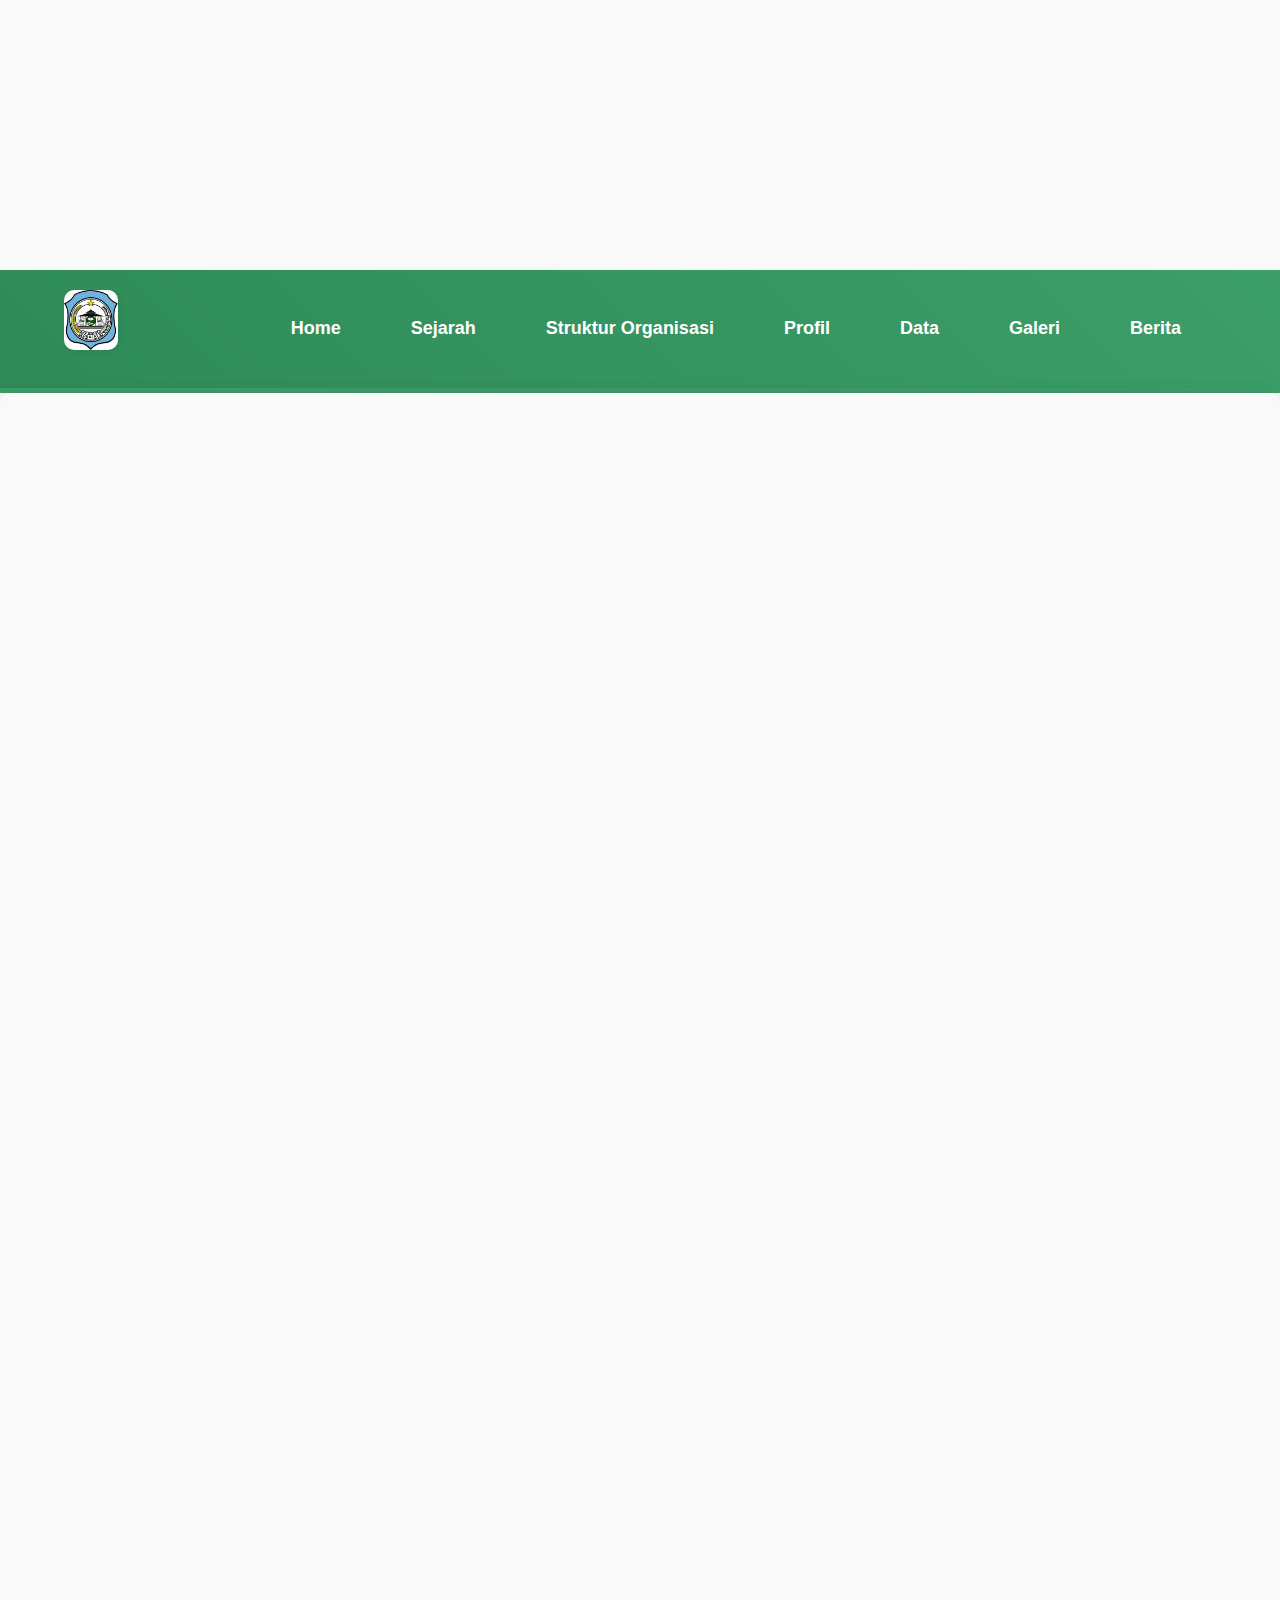
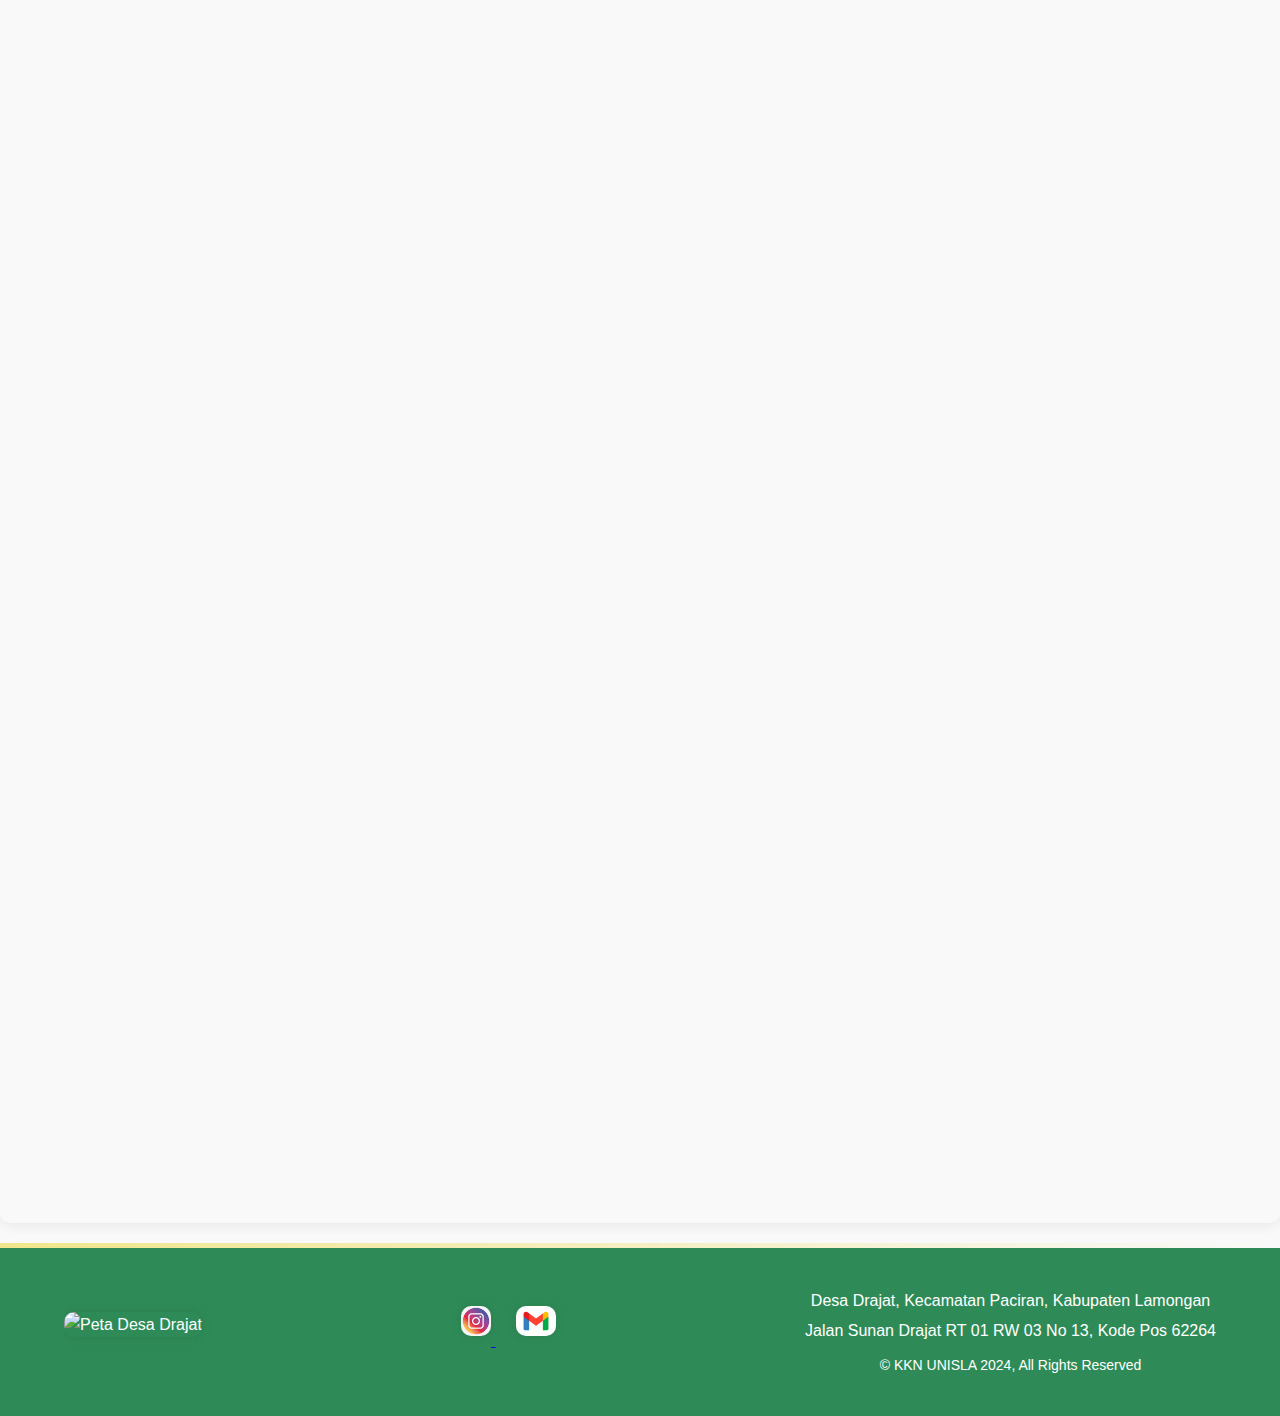
==== berita.html @ 473a886b "upload pertama" ====
<!DOCTYPE html>
<html lang="id">
  <head>
    <meta charset="UTF-8" />
    <meta name="viewport" content="width=device-width, initial-scale=1.0" />
    <title>Desa Drajat</title>
    <link rel="stylesheet" type="text/css" href="css/style.css" />
  </head>
  <body>
    <!-- Banner -->
    <section class="banner"></section>

    <!-- Header -->
    <header>
      <div class="container">
        <div class="logo">
          <img src="foto/logo.jpg" alt="Logo Desa Drajat" />
        </div>
        <nav>
          <ul class="nav-links">
            <li><a href="index.html">Home</a></li>
            <li><a href="sejarah.html">Sejarah</a></li>
            <li><a href="struktur.html">Struktur Organisasi</a></li>
            <li><a href="profil.html">Profil</a></li>
            <li><a href="data.html">Data</a></li>
            <li><a href="galeri.html">Galeri</a></li>
            <li><a href="berita.html">Berita</a></li>
          </ul>
          <div class="menu-toggle">
            <span></span>
            <span></span>
            <span></span>
          </div>
        </nav>
      </div>
    </header>

    <!-- JavaScript untuk tombol hamburger -->
    <script>
      document
        .querySelector(".menu-toggle")
        .addEventListener("click", function () {
          this.classList.toggle("active");
          document.querySelector("nav").classList.toggle("active");
        });
    </script>

    <!-- Berita -->
    <section class="berita">
      <div class="container">
        <h2>Berita Desa Drajat</h2>

        <!-- Artikel Berita -->
        <article class="news-item">
          <h3>
            Kisah Sunan Drajat, Selamat Dihantam Ombak Hingga Merubah Desa Mati
            Menjadi Ramai
          </h3>
          <p>Tanggal Publikasi: 2 Juli 2021</p>
          <img
            src="foto/b1 (1).png"
            alt="Gambar Berita Pertama"
            width="300px"
          />
          <p>
            Pada saat Sunan Bonang baru menginjak usia lima tahun, lahirlah adik
            laki-lakinya pada tahun 1470 masehi, bayi tersebut diberinama Raden
            Qasim.
          </p>
          <a
            href="https://www.akurat.co/khazanah-islam/1302301356/Kisah-Sunan-Drajat-Selamat-Dihantam-Ombak-Hingga-Merubah-Desa-Mati-Menjadi-Ramai"
            >Baca selengkapnya</a
          >
        </article>

        <article class="news-item">
          <h3>
            Kisah Pertemuan Sunan Sendangduwur dengan Sunan Drajat Paciran
            Lamongan
          </h3>
          <p>Tanggal Publikasi: 3 Desember 2022</p>
          <img
            src="foto/b1 (2).png"
            alt="Gambar Berita Pertama"
            width="300px"
          />
          <p>
            Selain Makam Sunan Drajat, di Paciran Lamongan juga terdapat
            destinasi wisata religi yaitu Makam Sunan Sendang. Sunan Sendang
            adalah seorang wali yang menyebarkan Islam di Desa Sendangduwur,
            Kecamatan Paciran, Lamongan.
          </p>
          <a
            href="https://beritajatim.com/kisah-pertemuan-sunan-sendangduwur-dengan-sunan-drajat-paciran-lamongan"
            >Baca selengkapnya</a
          >
        </article>

        <article class="news-item">
          <h3>Pembukaan KKN Mahasiswa Unisla di Desa Drajat</h3>
          <p>Tanggal Publikasi: 12 Agustus 2024</p>
          <img
            src="foto/pmb kkn.JPG"
            alt="Gambar Berita Pertama"
            width="300px"
          />
          <p>
            Pembukaan Kuliah Kerja Nyata (KKN) Mahasiswa Universitas Islam
            Lamongan (UNISLA) kelompok 22 dilaksanakan di Kantor Desa Drajat,
            Senin, 5 Agustus 2024., Kegiatan ini dilaksanakan pagi hari.
            Bertempat di Balai Desa Drajat
          </p>
          <a
            href="https://www.kompasiana.com/akhmadrifqi2927/66b985f0ed641549ff1d5054/pembukaan-kkn-mahasiswa-unisla-di-desa-drajat-bumi-wali?utm_source=Whatsapp&utm_medium=Refferal&utm_campaign=Sharing_Mobile"
            >Baca selengkapnya</a
          >
        </article>

        <hr />

        <article class="news-item">
          <h3>
            MALAM TASYAKURAN DIRGAHAYU REPUBLIK INDONESIA KE 79 DESA DRAJAT
          </h3>
          <p>Tanggal Publikasi: 16 Agustus 2024</p>
          <img src="foto/tsy.jpg" alt="Gambar Berita Kedua" width="300px" />
          <p>
            Mahasiswa Kuliah Kerja Nyata (KKN) Universitas Islam Lamongan
            kelompok 22, turut serta dalam tasyakuran peringatan malam 17
            agustus yang diadakan oleh pemerintah desa Drajat, yang bertempat di
            Alun-Alun Desa Drajat, Jum'at 16 Agustus 2024.
          </p>
          <a
            href="https://www.kompasiana.com/akhmadrifqi2927/66bf7da2c925c415fe04c332/malam-tasyakuran-dirgahayu-republik-indonesia-ke-79-desa-drajat-bersama-karang-taruna-mahasiswa-kkn-22-unisla?utm_source=Whatsapp&utm_medium=Refferal&utm_campaign=Sharing_Mobile"
            >Baca selengkapnya</a
          >
        </article>

        <!-- Tambahkan lebih banyak artikel berita sesuai kebutuhan -->
      </div>
    </section>

    <!-- Footer -->
    <footer>
      <div class="container">
        <div class="footer-content">
          <!-- Footer Logo and Map -->
          <div class="footer-logo">
            <img src="foto/Peta.png" alt="Peta Desa Drajat" width="200px" />
          </div>
          <!-- Footer Links -->
          <div class="footer-links">
            <a
              href="https://www.instagram.com/desadrajat?igsh=cGlseHNjZDlpbzVk"
              target="_blank"
            >
              <img src="foto/ig.jpeg" alt="Instagram" width="30px" />
            </a>
            <a href="mailto:desadrajat01@gmail.com">
              <img src="foto/gmail.jpg" alt="Email" width="40px" />
            </a>
          </div>
          <!-- Footer Text -->
          <div class="footer-text">
            <p>Desa Drajat, Kecamatan Paciran, Kabupaten Lamongan</p>
            <p>Jalan Sunan Drajat RT 01 RW 03 No 13, Kode Pos 62264</p>
            <small>&copy; KKN UNISLA 2024, All Rights Reserved</small>
          </div>
        </div>
      </div>
    </footer>
  </body>
</html>
---- css/style.css ----
/* Reset CSS */
* {
  margin: 0;
  padding: 0;
  box-sizing: border-box;
  font-family: "Segoe UI", Tahoma, Geneva, Verdana, sans-serif;
}

/* Body */
body {
  background-color: #f9f9f9;
  color: #333;
  line-height: 1.6;
  font-size: 16px;
  scroll-behavior: smooth; /* Smooth scrolling */
}

/* Container */
.container {
  width: 90%;
  max-width: 1200px;
  margin: auto;
  overflow: hidden;
}

/* Header */
header {
  background: linear-gradient(
    45deg,
    #2e8b57,
    #3c9e69
  ); /* Gradient background */
  color: #fff;
  padding: 20px 0;
  border-bottom: 5px solid #3c9e69;
}

header .container {
  display: flex;
  align-items: center;
  justify-content: space-between;
}

header .logo img {
  height: 60px; /* Atur sesuai ukuran logo */
  width: auto;
}

header nav ul {
  list-style: none;
  display: flex;
  justify-content: center;
  flex-wrap: wrap;
  padding: 0;
}

header nav ul li {
  margin: 10px 15px;
  position: relative;
}

header nav ul li a {
  color: #fff;
  text-decoration: none;
  font-size: 18px;
  font-weight: bold;
  padding: 10px 20px;
  display: block;
  transition: color 0.3s ease; /* Smooth color transition */
}

header nav ul li a:hover {
  color: #f0e68c;
}

/* Dropdown Menu */
header nav ul .dropdown-content {
  display: none;
  position: absolute;
  background-color: #f9f9f9;
  min-width: 160px;
  box-shadow: 0px 8px 16px 0px rgba(0, 0, 0, 0.2);
  z-index: 1;
}

header nav ul .dropdown-content li {
  display: block;
}

header nav ul .dropdown-content li a {
  color: #333; /* Text color in dropdown */
  padding: 12px 16px;
  text-decoration: none;
  display: block;
}

header nav ul .dropdown-content li a:hover {
  background-color: #ddd;
}

header nav ul .dropdown:hover .dropdown-content {
  display: block;
}

/* General Header Styles */
header {
  background: linear-gradient(45deg, #2e8b57, #3c9e69);
  color: #fff;
  padding: 20px 0;
  border-bottom: 5px solid #3c9e69;
}

header .container {
  display: flex;
  align-items: center;
  justify-content: space-between;
}

header .logo img {
  height: 60px;
  width: auto;
}

header nav {
  position: relative;
}

header .nav-links {
  list-style: none;
  display: flex;
  justify-content: center;
  flex-wrap: wrap;
  padding: 0;
  margin: 0;
}

header .nav-links li {
  margin: 10px 15px;
}

header .nav-links li a {
  color: #fff;
  text-decoration: none;
  font-size: 18px;
  font-weight: bold;
  transition: color 0.3s ease;
}

header .nav-links li a:hover {
  color: #f0e68c;
}

/* Menu Toggle for Mobile */
header .menu-toggle {
  display: none;
  flex-direction: column;
  cursor: pointer;
}

header .menu-toggle span {
  background: #fff;
  width: 25px;
  height: 3px;
  margin: 4px 0;
  transition: all 0.3s ease;
}

/* Mobile Styles */
@media (max-width: 768px) {
  header .nav-links {
    display: none;
    flex-direction: column;
    width: 100%;
    background-color: #2e8b57;
    position: absolute;
    top: 100%;
    left: 0;
    padding: 10px 0;
  }

  header .nav-links li {
    text-align: center;
    margin: 10px 0;
  }

  header .menu-toggle {
    display: flex;
  }

  /* Menu Toggle Active State */
  header .menu-toggle.active span:nth-child(1) {
    transform: translateY(7px) rotate(45deg);
  }

  header .menu-toggle.active span:nth-child(2) {
    opacity: 0;
  }

  header .menu-toggle.active span:nth-child(3) {
    transform: translateY(-7px) rotate(-45deg);
  }

  header nav.active .nav-links {
    display: flex;
  }
}

/* Banner */
.banner {
  background: url("banner.jpg") no-repeat center center/cover;
  height: 250px;
  color: #fff;
  text-align: center;
  padding-top: 100px;
  opacity: 0; /* Start with hidden banner */
  animation: fadeIn 2s forwards; /* Fade-in animation */
  border-radius: 10px;
}

@keyframes fadeIn {
  to {
    opacity: 1;
  }
}

.banner h1 {
  margin: 0;
  font-size: 36px;
}

/* Sections */
section {
  padding: 20px 0;
  background: #fff;
  margin-bottom: 20px;
  border-radius: 10px;
  box-shadow: 0 0 15px rgba(0, 0, 0, 0.1); /* Slightly stronger shadow */
  transition: transform 0.3s ease, box-shadow 0.3s ease;
}

section:hover {
  transform: translateY(-5px); /* Lift effect on hover */
  box-shadow: 0 0 25px rgba(0, 0, 0, 0.15); /* Stronger shadow on hover */
}

.sejarah,
.visimisi,
.struktur,
.profil,
.data,
.galeri {
  padding: 20px;
}

h3,
h4,
h5 {
  color: #2e8b57;
  margin-bottom: 20px;
  text-align: center;
  font-weight: bold;
  text-transform: uppercase; /* Added uppercase for headings */
}

/* Images */
img {
  max-width: 100%;
  height: auto;
  border-radius: 10px;
  box-shadow: 0 0 10px rgba(0, 0, 0, 0.1);
  margin-bottom: 10px;
  transition: transform 0.3s ease, box-shadow 0.3s ease;
}

img:hover {
  transform: scale(1.05); /* Slight zoom on hover */
  box-shadow: 0 0 20px rgba(0, 0, 0, 0.15);
}

/* Galeri */
.gallery-grid {
  display: flex;
  flex-wrap: wrap;
  gap: 20px;
  justify-content: center;
}

figure {
  margin: 0;
  text-align: center;
}

figcaption {
  margin-top: 10px;
  font-size: 14px;
  color: #555;
}

/* Footer */
footer {
  background: #2e8b57;
  color: #fff;
  text-align: center;
  padding: 20px 0;
  margin-top: 20px;
  position: relative;
}

footer::before {
  content: "";
  position: absolute;
  top: 0;
  left: 0;
  width: 100%;
  height: 5px;
  background: linear-gradient(to right, #f0e68c, #f9f9f9); /* Decorative line */
}

footer small {
  display: block;
  margin-top: 10px;
  font-size: 14px;
}

/* Media Queries */
@media (max-width: 768px) {
  header ul {
    flex-direction: column;
    text-align: center;
  }

  header ul li {
    margin: 10px 0;
  }

  .container {
    width: 100%;
    padding: 0 10px;
  }

  .banner {
    height: 150px;
    padding-top: 40px;
    background-size: cover;
  }

  .banner h1 {
    font-size: 24px;
  }

  section {
    margin-bottom: 15px;
    padding: 15px 10px;
  }

  h3,
  h4,
  h5 {
    font-size: 18px;
  }

  img {
    margin-bottom: 8px;
  }
}

/* Berita Section */
.berita {
  padding: 50px 0;
  background-color: #f9f9f9;
}

.berita .container {
  max-width: 1200px;
  margin: 0 auto;
  padding: 0 15px;
  opacity: 0; /* Start with hidden container */
  animation: slideUp 1s 0.5s forwards; /* Slide-up animation */
}

@keyframes slideUp {
  from {
    transform: translateY(20px);
  }
  to {
    transform: translateY(0);
    opacity: 1;
  }
}

.berita h2 {
  text-align: center;
  font-size: 36px;
  margin-bottom: 30px;
  color: #2e8b57;
  font-weight: bold;
}

.news-item {
  margin-bottom: 40px;
  background-color: #fff;
  padding: 20px;
  border-radius: 10px;
  box-shadow: 0 0 10px rgba(0, 0, 0, 0.1);
  opacity: 0; /* Start with hidden news items */
  animation: slideUp 1s forwards; /* Slide-up animation */
  transition: transform 0.3s ease, box-shadow 0.3s ease;
}

.news-item:hover {
  transform: translateY(-5px);
  box-shadow: 0 0 20px rgba(0, 0, 0, 0.1);
}

.news-item h3 {
  font-size: 28px;
  margin-bottom: 10px;
  color: #2e8b57;
}

.news-item p {
  font-size: 16px;
  color: #555;
  line-height: 1.6;
}

.news-item img {
  display: block;
  margin: 15px 0;
  width: 100%;
  height: auto;
  border-radius: 10px;
  object-fit: cover;
}

.news-item a {
  display: inline-block;
  margin-top: 10px;
  font-size: 16px;
  color: #007bff;
  text-decoration: none;
  font-weight: bold;
  transition: color 0.3s ease, transform 0.3s ease;
}

.news-item a:hover {
  color: #0056b3;
  transform: scale(1.1); /* Slightly enlarge link on hover */
  text-decoration: underline;
}

hr {
  border: 0;
  height: 1px;
  background: #ccc;
  margin: 40px 0;
}

/* Responsive News Section */
@media (max-width: 768px) {
  .news-item h3 {
    font-size: 22px;
  }

  .news-item p {
    font-size: 14px;
  }

  .news-item img {
    margin-bottom: 10px;
  }

  .news-item a {
    font-size: 14px;
  }

  .berita h2 {
    font-size: 28px;
  }
}

@media (min-width: 769px) {
  .berita .container {
    display: flex;
    flex-wrap: wrap;
    gap: 20px;
  }

  .news-item {
    flex: 1 1 calc(50% - 40px);
    max-width: calc(50% - 40px);
  }
}

/* Footer */
.footer-content {
  display: flex;
  justify-content: space-between;
  align-items: center;
  flex-wrap: wrap;
  padding: 20px 0;
}

.footer-logo img {
  margin-right: 10px;
}

.footer-links a {
  margin: 0 10px;
}

.footer-text {
  text-align: center;
}

.footer-text p {
  margin: 5px 0;
}
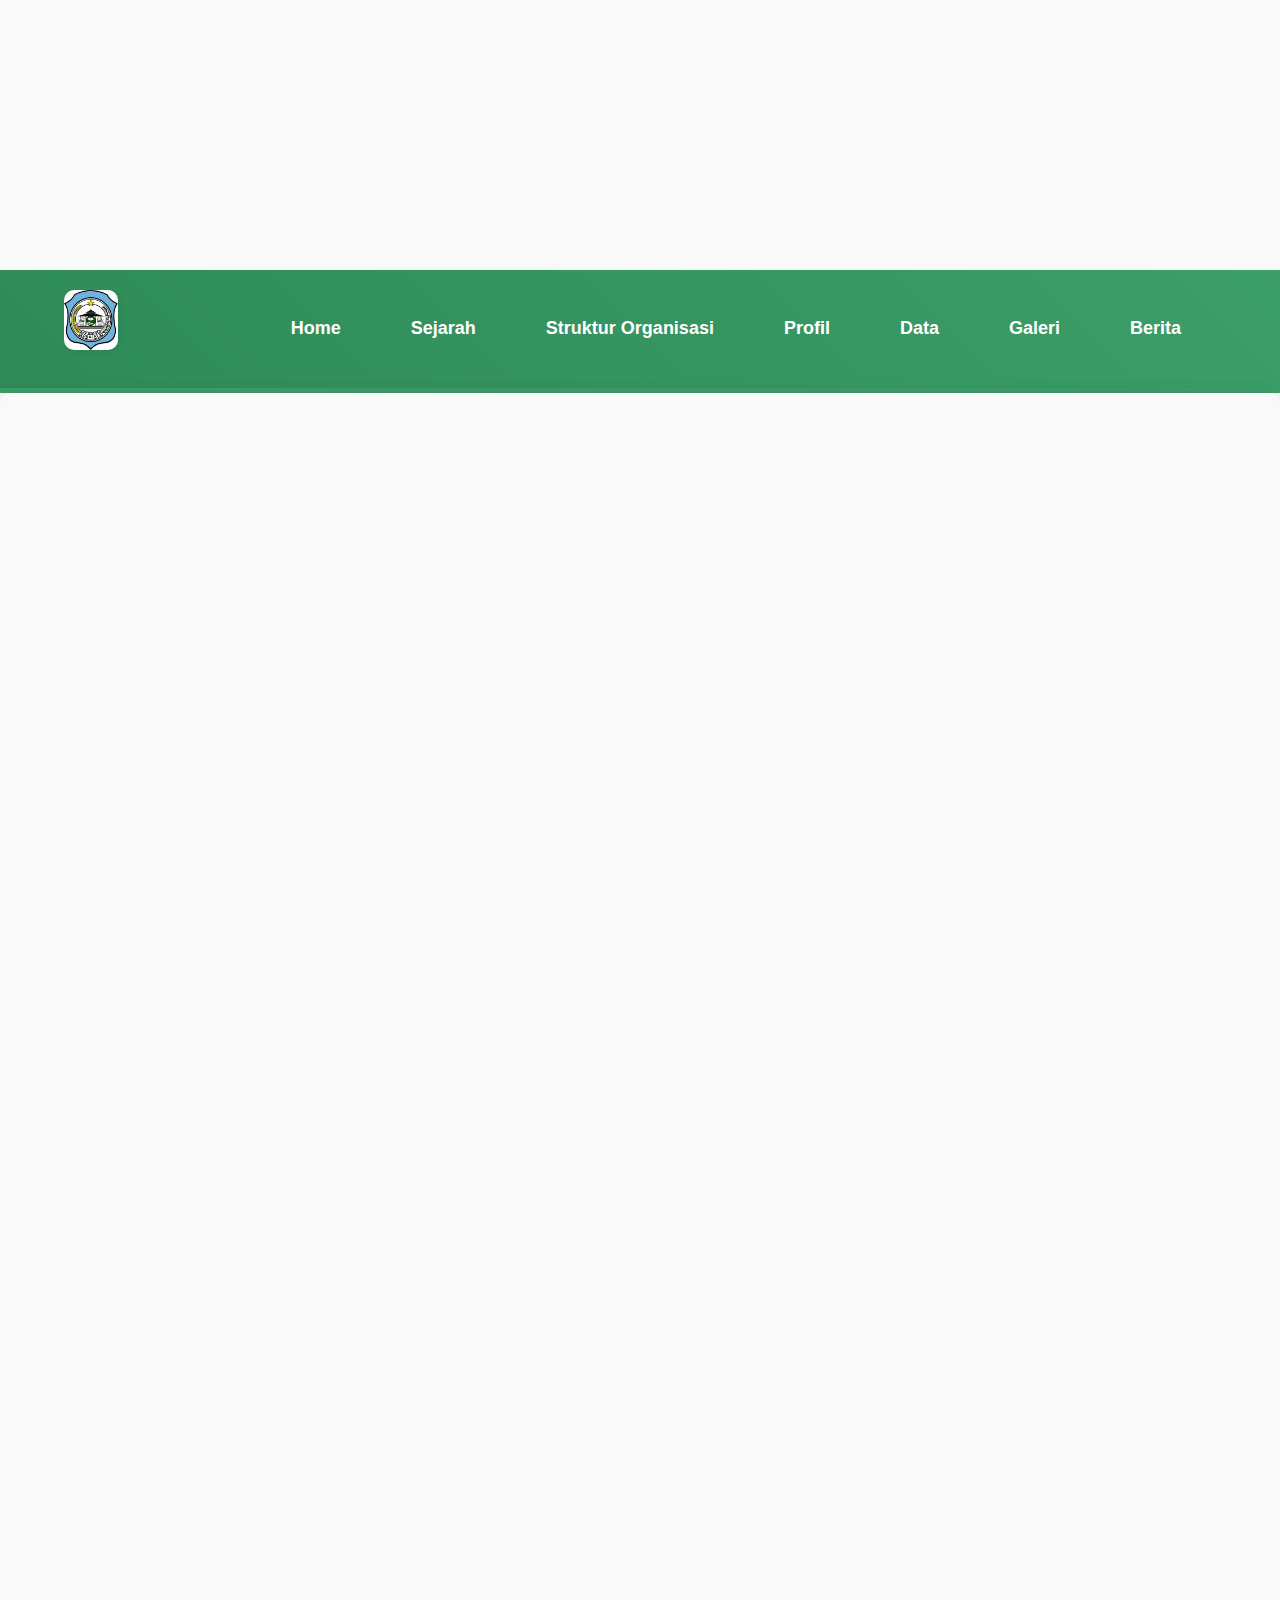
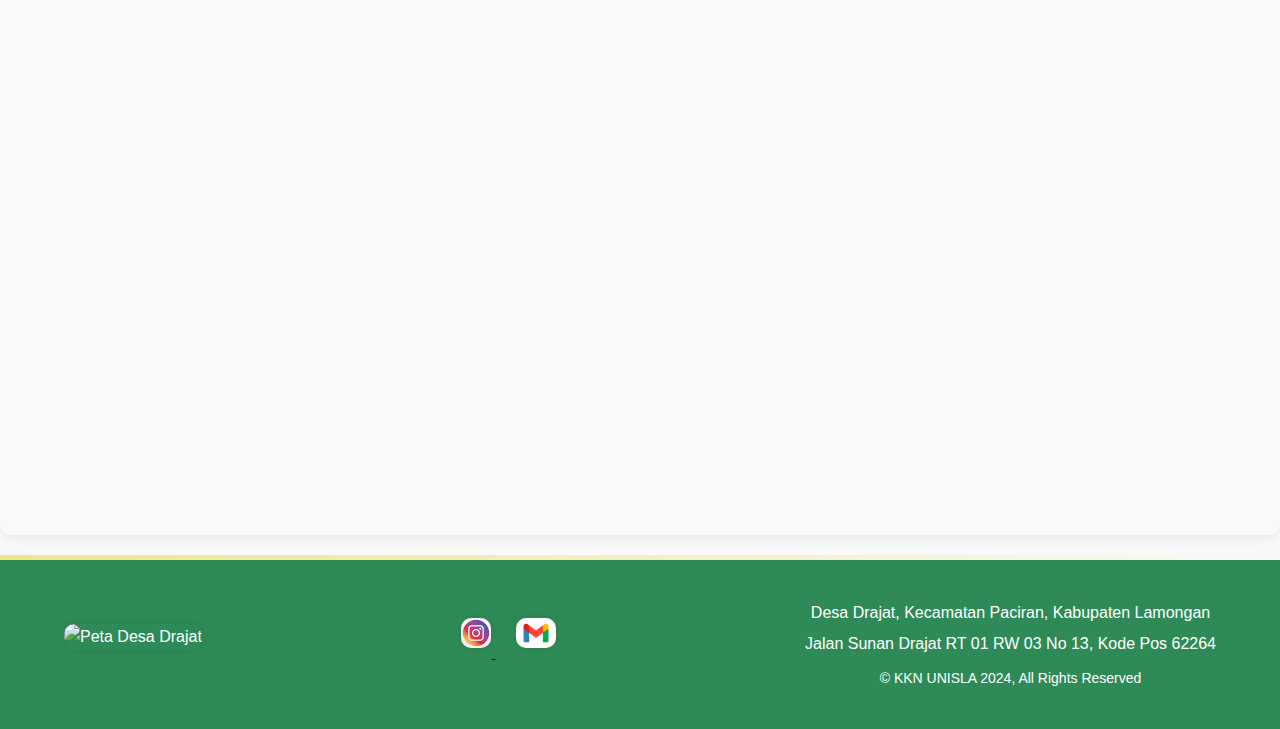
==== commit 6aa6510a: "fix menu" ====
--- a/berita.html
+++ b/berita.html
@@ -35,21 +35,13 @@
       </div>
     </header>
 
-    <!-- JavaScript untuk tombol hamburger -->
-    <script>
-      document
-        .querySelector(".menu-toggle")
-        .addEventListener("click", function () {
-          this.classList.toggle("active");
-          document.querySelector("nav").classList.toggle("active");
-        });
-    </script>
 
     <!-- Berita -->
     <section class="berita">
+      <div class="container" >
+        <h2>Berita Desa Drajat</h2>
+      </div>
       <div class="container">
-        <h2>Berita Desa Drajat</h2>
-
         <!-- Artikel Berita -->
         <article class="news-item">
           <h3>
@@ -170,4 +162,5 @@
       </div>
     </footer>
   </body>
+  <script src="css/script.js"></script>
 </html>
--- a/css/style.css
+++ b/css/style.css
@@ -201,7 +201,7 @@
   }
 
   header nav.active .nav-links {
-    display: flex;
+    display: contents;
   }
 }
 
@@ -252,6 +252,7 @@
   padding: 20px;
 }
 
+h2,
 h3,
 h4,
 h5 {
@@ -516,3 +517,4 @@
 .footer-text p {
   margin: 5px 0;
 }
+
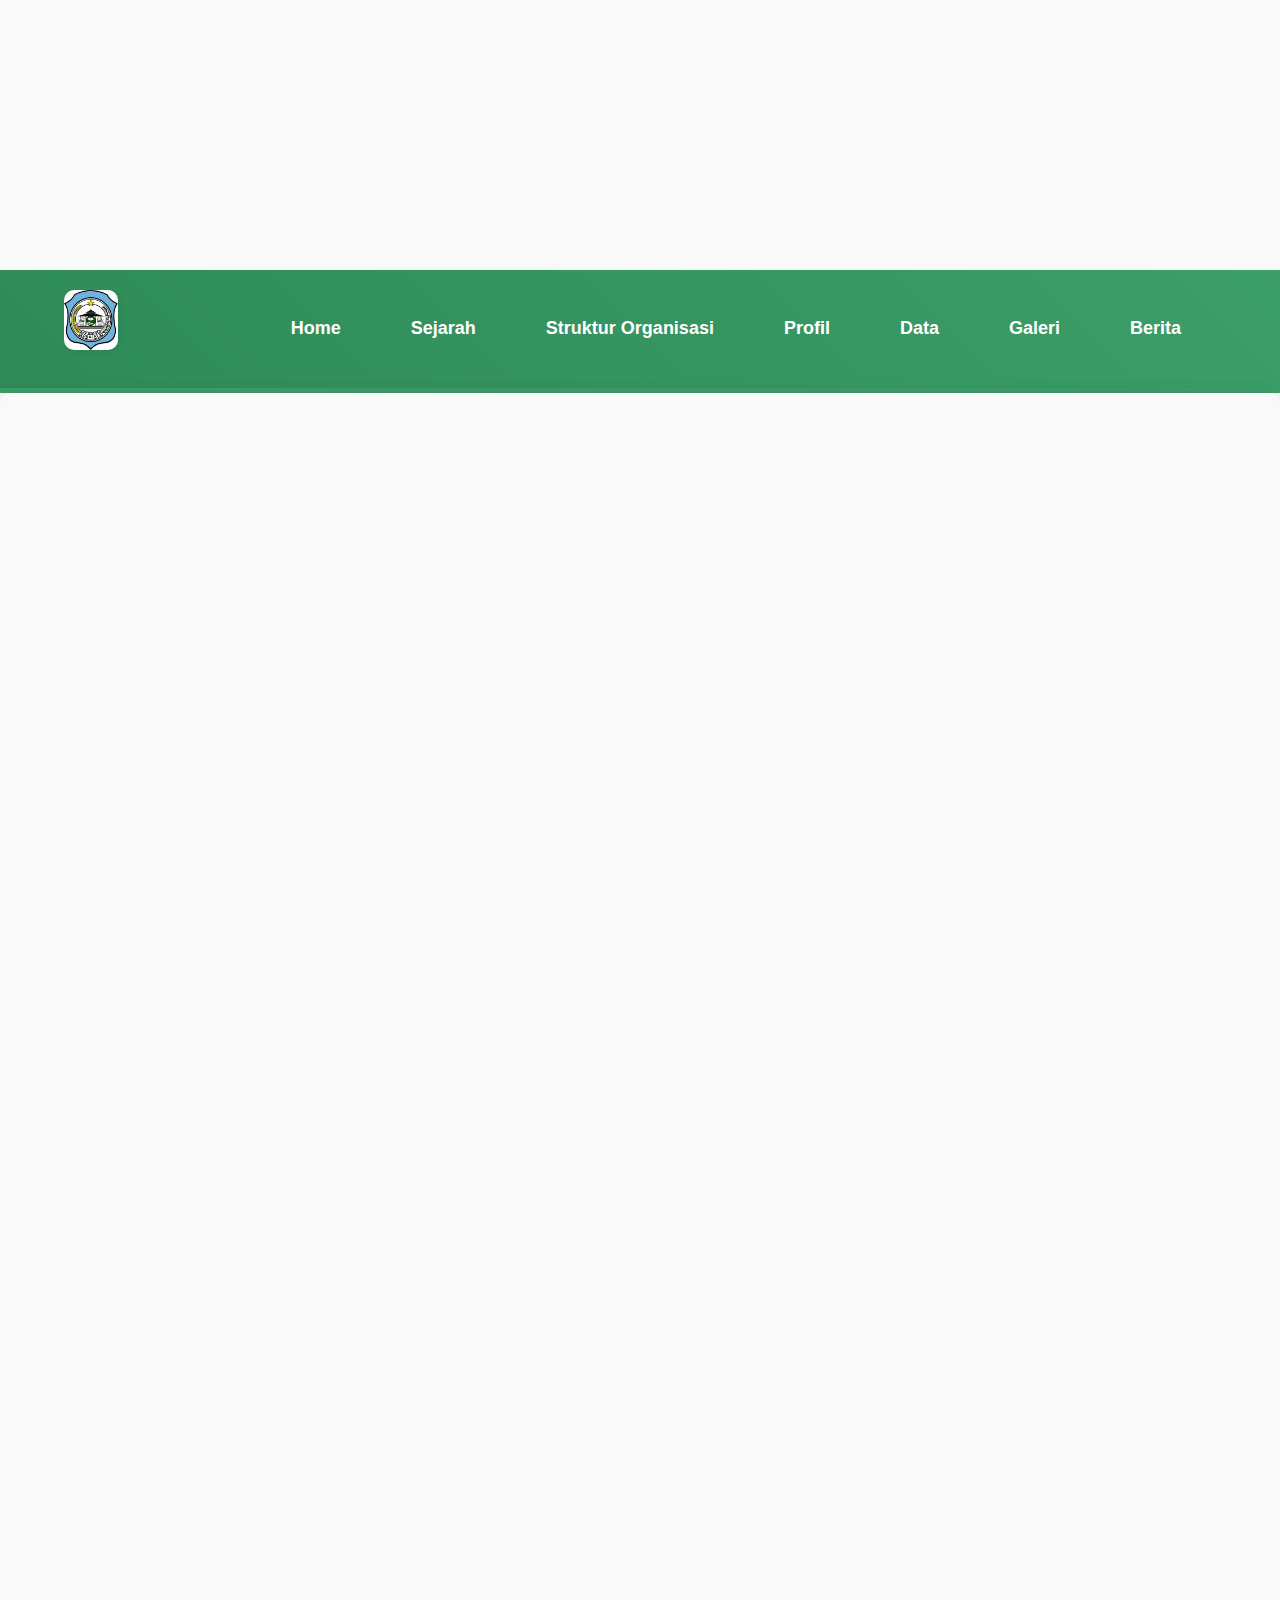
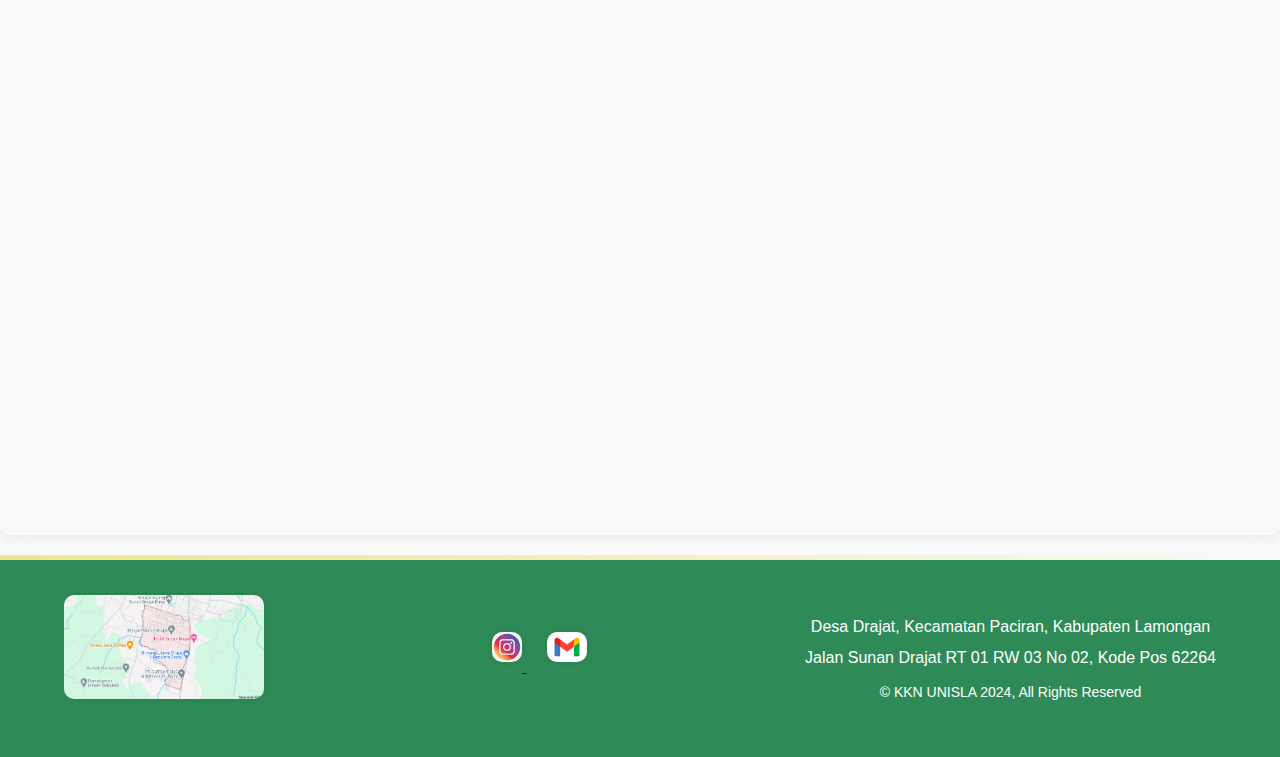
==== commit a818c0d2: "Update berita.html" ====
--- a/berita.html
+++ b/berita.html
@@ -34,8 +34,8 @@
         </nav>
       </div>
     </header>
-
-
+    
+    
     <!-- Berita -->
     <section class="berita">
       <div class="container" >
@@ -92,7 +92,7 @@
           <h3>Pembukaan KKN Mahasiswa Unisla di Desa Drajat</h3>
           <p>Tanggal Publikasi: 12 Agustus 2024</p>
           <img
-            src="foto/pmb kkn.JPG"
+            src="foto/pmb kkn.jpeg"
             alt="Gambar Berita Pertama"
             width="300px"
           />
@@ -138,7 +138,7 @@
         <div class="footer-content">
           <!-- Footer Logo and Map -->
           <div class="footer-logo">
-            <img src="foto/Peta.png" alt="Peta Desa Drajat" width="200px" />
+            <img src="foto/peta.png" alt="Peta Desa Drajat" width="200px" />
           </div>
           <!-- Footer Links -->
           <div class="footer-links">
@@ -155,7 +155,7 @@
           <!-- Footer Text -->
           <div class="footer-text">
             <p>Desa Drajat, Kecamatan Paciran, Kabupaten Lamongan</p>
-            <p>Jalan Sunan Drajat RT 01 RW 03 No 13, Kode Pos 62264</p>
+            <p>Jalan Sunan Drajat RT 01 RW 03 No 02, Kode Pos 62264</p>
             <small>&copy; KKN UNISLA 2024, All Rights Reserved</small>
           </div>
         </div>
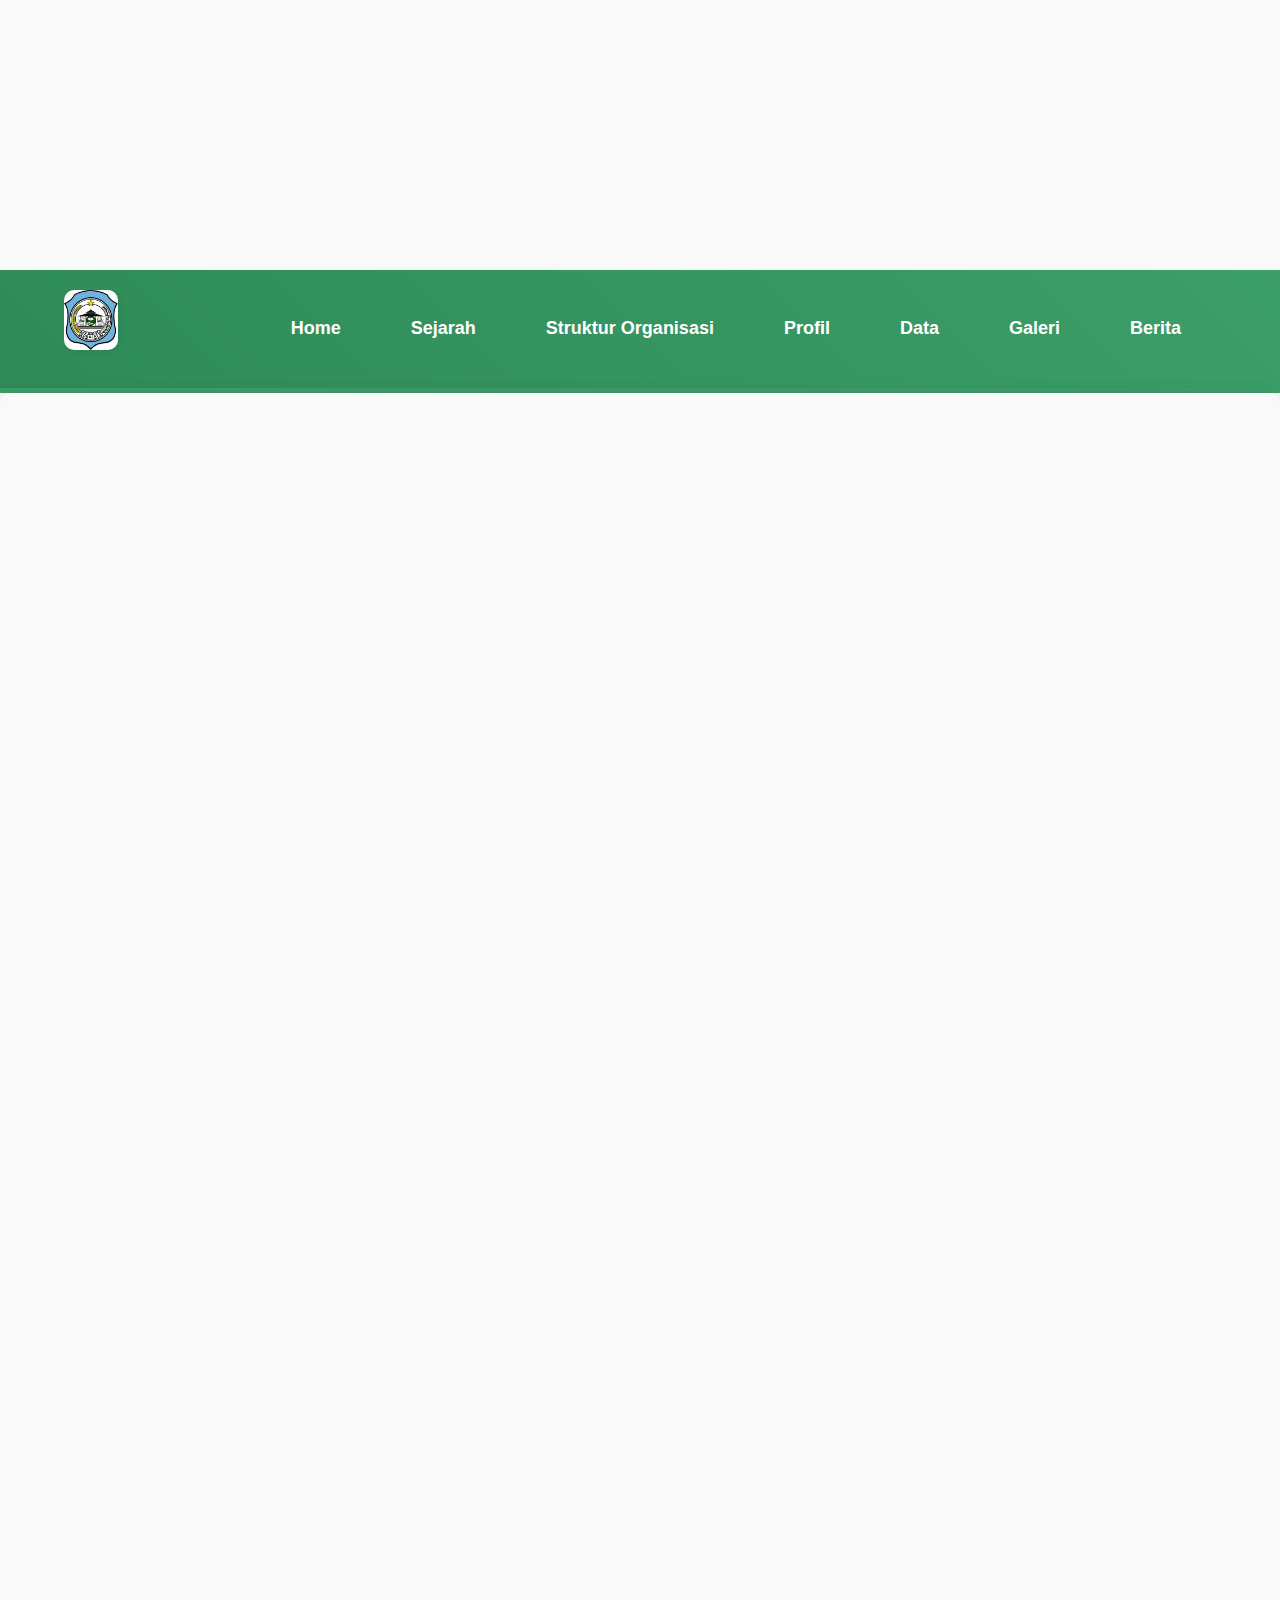
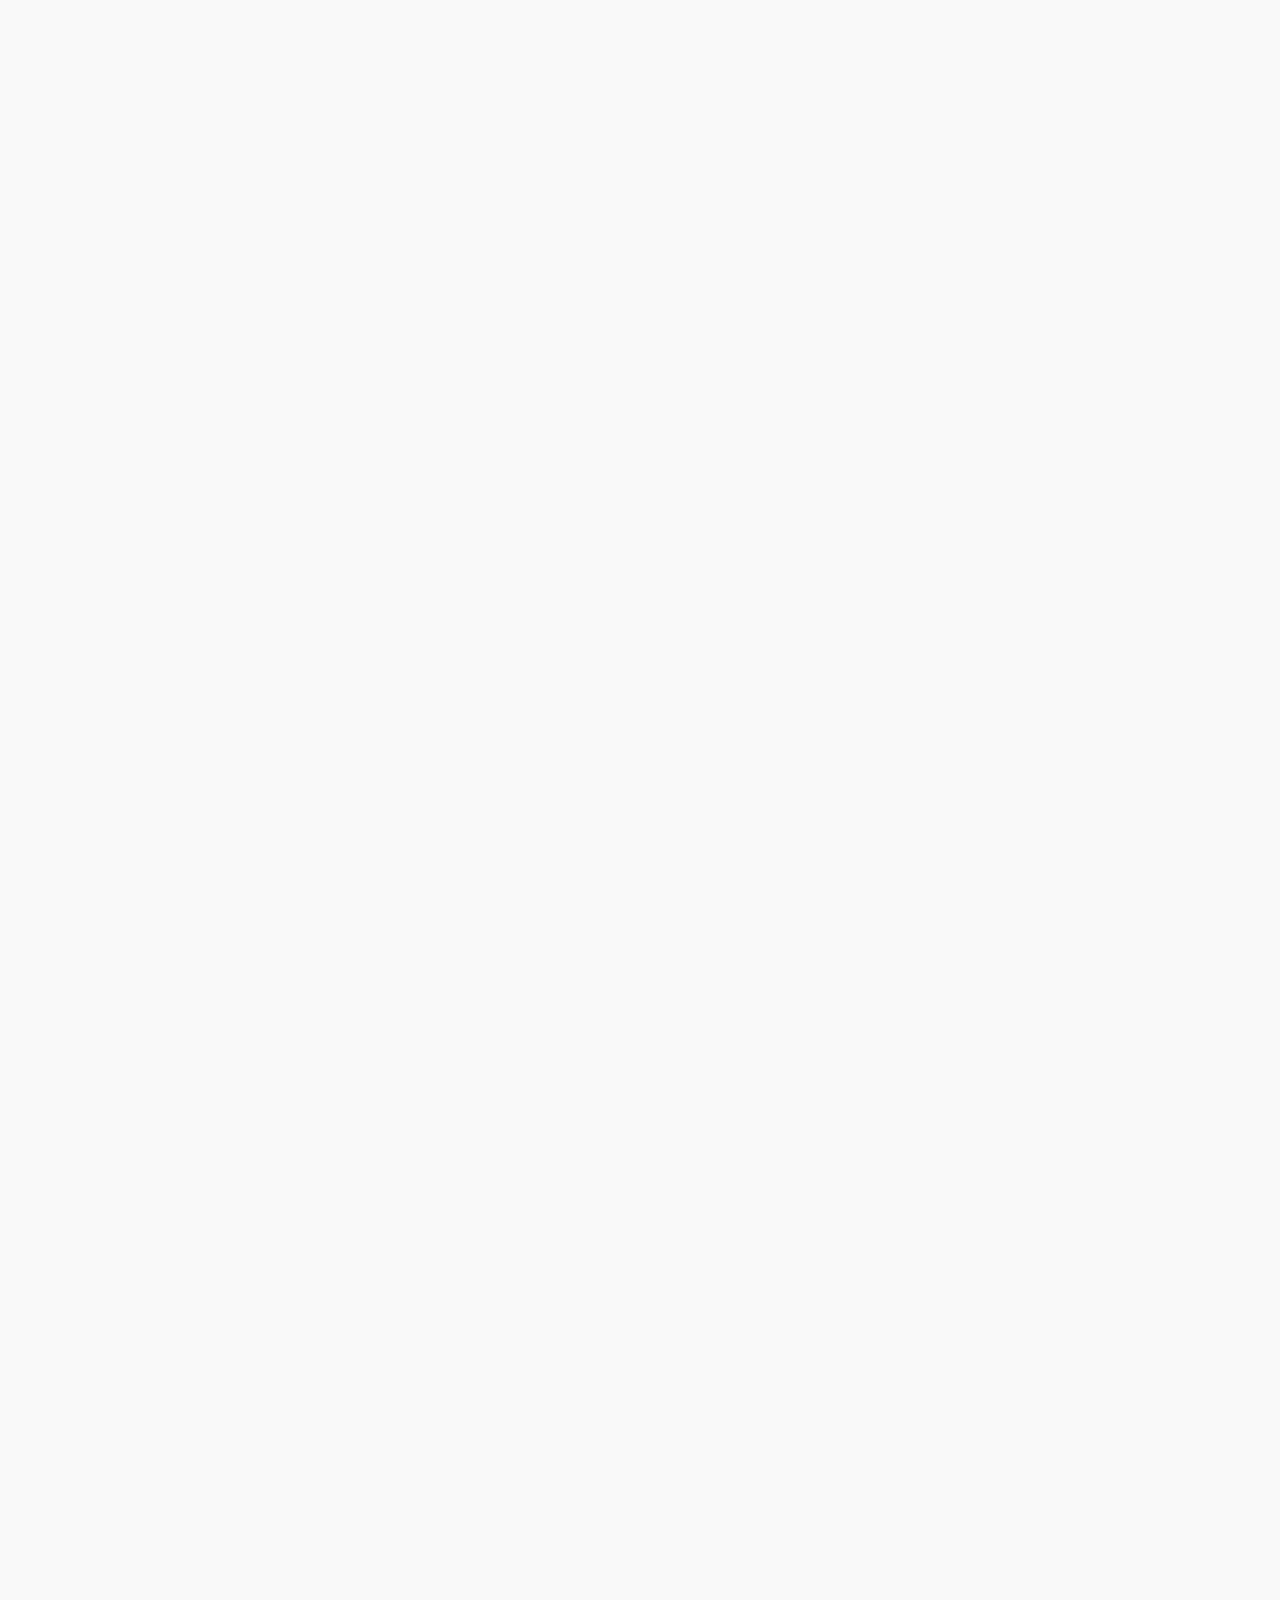
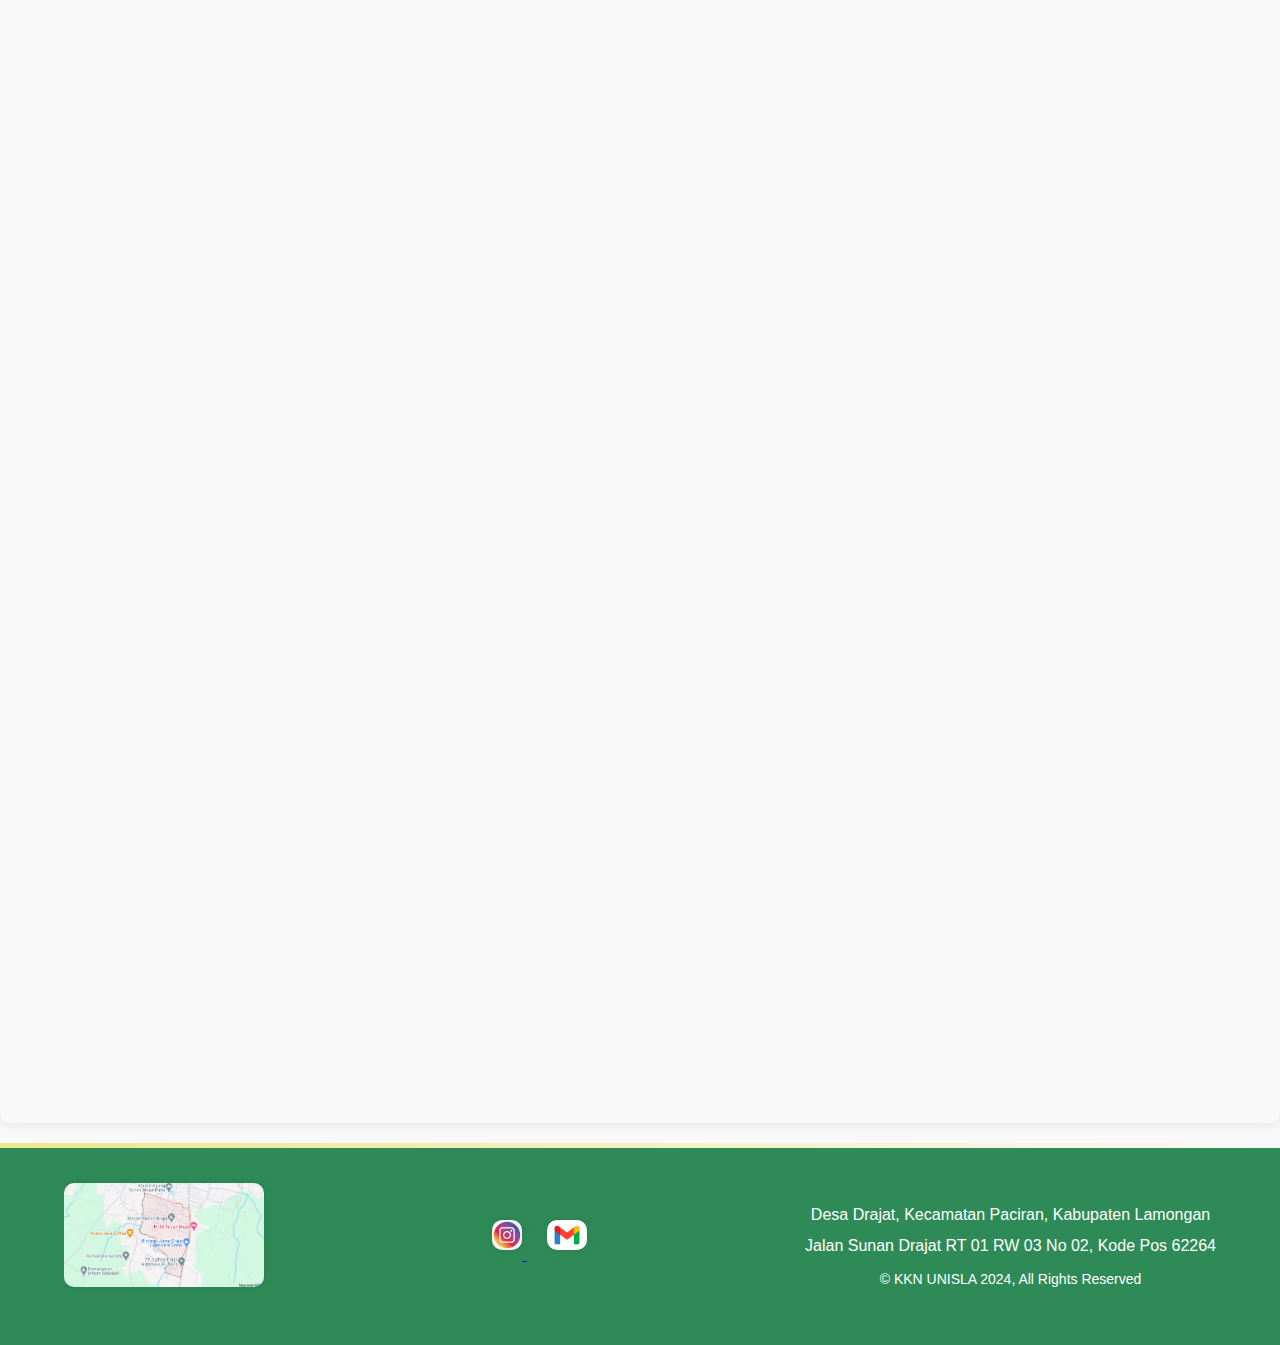
==== commit ad9300f0: "Update berita.html" ====
--- a/berita.html
+++ b/berita.html
@@ -128,6 +128,67 @@
           >
         </article>
 
+          <article class="news-item">
+          <h3>
+            Pendampingan Pembuatan NIB Mahasiswa UNISLA Kepada Pelaku UMKM Desa Drajat
+          </h3>
+          <p>Tanggal Publikasi: 28 Agustus 2024</p>
+          <img src="foto/nib.jpg" alt="Gambar Berita" width="300px" />
+          <p>
+            Mahasiswa Kuliah Kerja Nyata (KKN) Universitas Islam Lamongan, melakukan pendampingan pembuatan NIB kepada para pelaku UMKM yang ada di desa Drajat. Kegiatan ini merupakan giat pengabdian masyarakat guna terjaminya legalitas produk dari pelaku usaha yang ada di desa drajat.
+          </p>
+          <a
+            href="https://www.kompasiana.com/akhmadrifqi2927/66cf3647ed64155cc964f922/pendampingan-pembuatan-nib-mahasiswa-unisla-kepada-pelaku-umkm-desa-drajat"
+            >Baca selengkapnya</a
+          >
+        </article>
+
+        <article class="news-item">
+          <h3>
+            Pembuatan Alat Penyiraman Secara Otomatis Oleh Mahasiswa KKN UNISLA Pada Alun-Alun Desa DRAJAT
+          </h3>
+          <p>Tanggal Publikasi: 28 Agustus 2024</p>
+          <img src="foto/apo.jpg" alt="Gambar Berita" width="300px" />
+          <p>
+            Mahasiswa Kuliah Kerja Nyata (KKN) Universitas Islam Lamongan, membuat alat penyiaman taman secara otomatis pada taman alun-alun di desa Drajat. Kegiatan ini merupakan  pengabdian masyarakat guna menunjang effisiensi waktu saat melakukan penyiraman taman secara manual di desa drajat.
+          </p>
+          <a
+            href="https://www.kompasiana.com/akhmadrifqi2927/66cf3bcced641541a9753332/pembuatan-alat-penyiraman-secara-otomatis-oleh-mahasiswa-kkn-unisla-pada-alun-alun-desa-drajat"
+            >Baca selengkapnya</a
+          >
+        </article>
+
+         <article class="news-item">
+          <h3>
+           Mahasiswa KKN UNISLA Kelompok 22 Melakukan Suatu Bentuk Pengabdian dengan Membantu Tenaga Pengajar di MI Tarbiyatul Athfal
+          </h3>
+          <p>Tanggal Publikasi: 28 Agustus 2024</p>
+          <img src="foto/mi.jpg" alt="Gambar Berita" width="300px" />
+          <p>
+            Mahasiswa Kuliah Kerja Nyata (KKN) Universitas Islam Lamongan, melakukan pengabdian di MI TARBIYATUL ATHFAL.
+Kelompok 22 UNISLA Desa Drajat melakukan program kerja berupa pengabdian masyarakat dengan membantu proses pengajaran pembelajaran di MI TARBIYATUL ATHFAL Desa Drajat. 
+          </p>
+          <a
+            href="https://www.kompasiana.com/akhmadrifqi2927/66cf4c17ed641557f3541c62/mahasiswa-kkn-unisla-kelompok-22-melakukan-suatu-bentuk-pengabdian-dengan-membantu-tenaga-pengajar-di-mi-tarbiyatul-athfal"
+            >Baca selengkapnya</a
+          >
+        </article>
+
+         <article class="news-item">
+          <h3>
+            Mengabdi Untuk Negeri, Kkn 22 Unisla Desa Drajat Melakukan Pengabdian Di Balai Desa Drajat
+          </h3>
+          <p>Tanggal Publikasi: 2 September 2024</p>
+          <img src="foto/balai.jpg" alt="Gambar Berita" width="300px" />
+          <p>
+            Kelompok 22 KKN UNISLA Desa Drajat melakukan Program Kerja berupa pengabdian masyarakat dengan membantu proses administrasi di Balai Desa Drajat. 
+          </p>
+          <a
+            href="https://www.kompasiana.com/akhmadrifqi2927/66d5b68a34777c2c23314166/mengabdi-untuk-negeri-kkn-22-unisla-desa-drajat-melakukan-pengabdian-di-balai-desa-drajat"
+            >Baca selengkapnya</a
+          >
+        </article>
+
         <!-- Tambahkan lebih banyak artikel berita sesuai kebutuhan -->
       </div>
     </section>
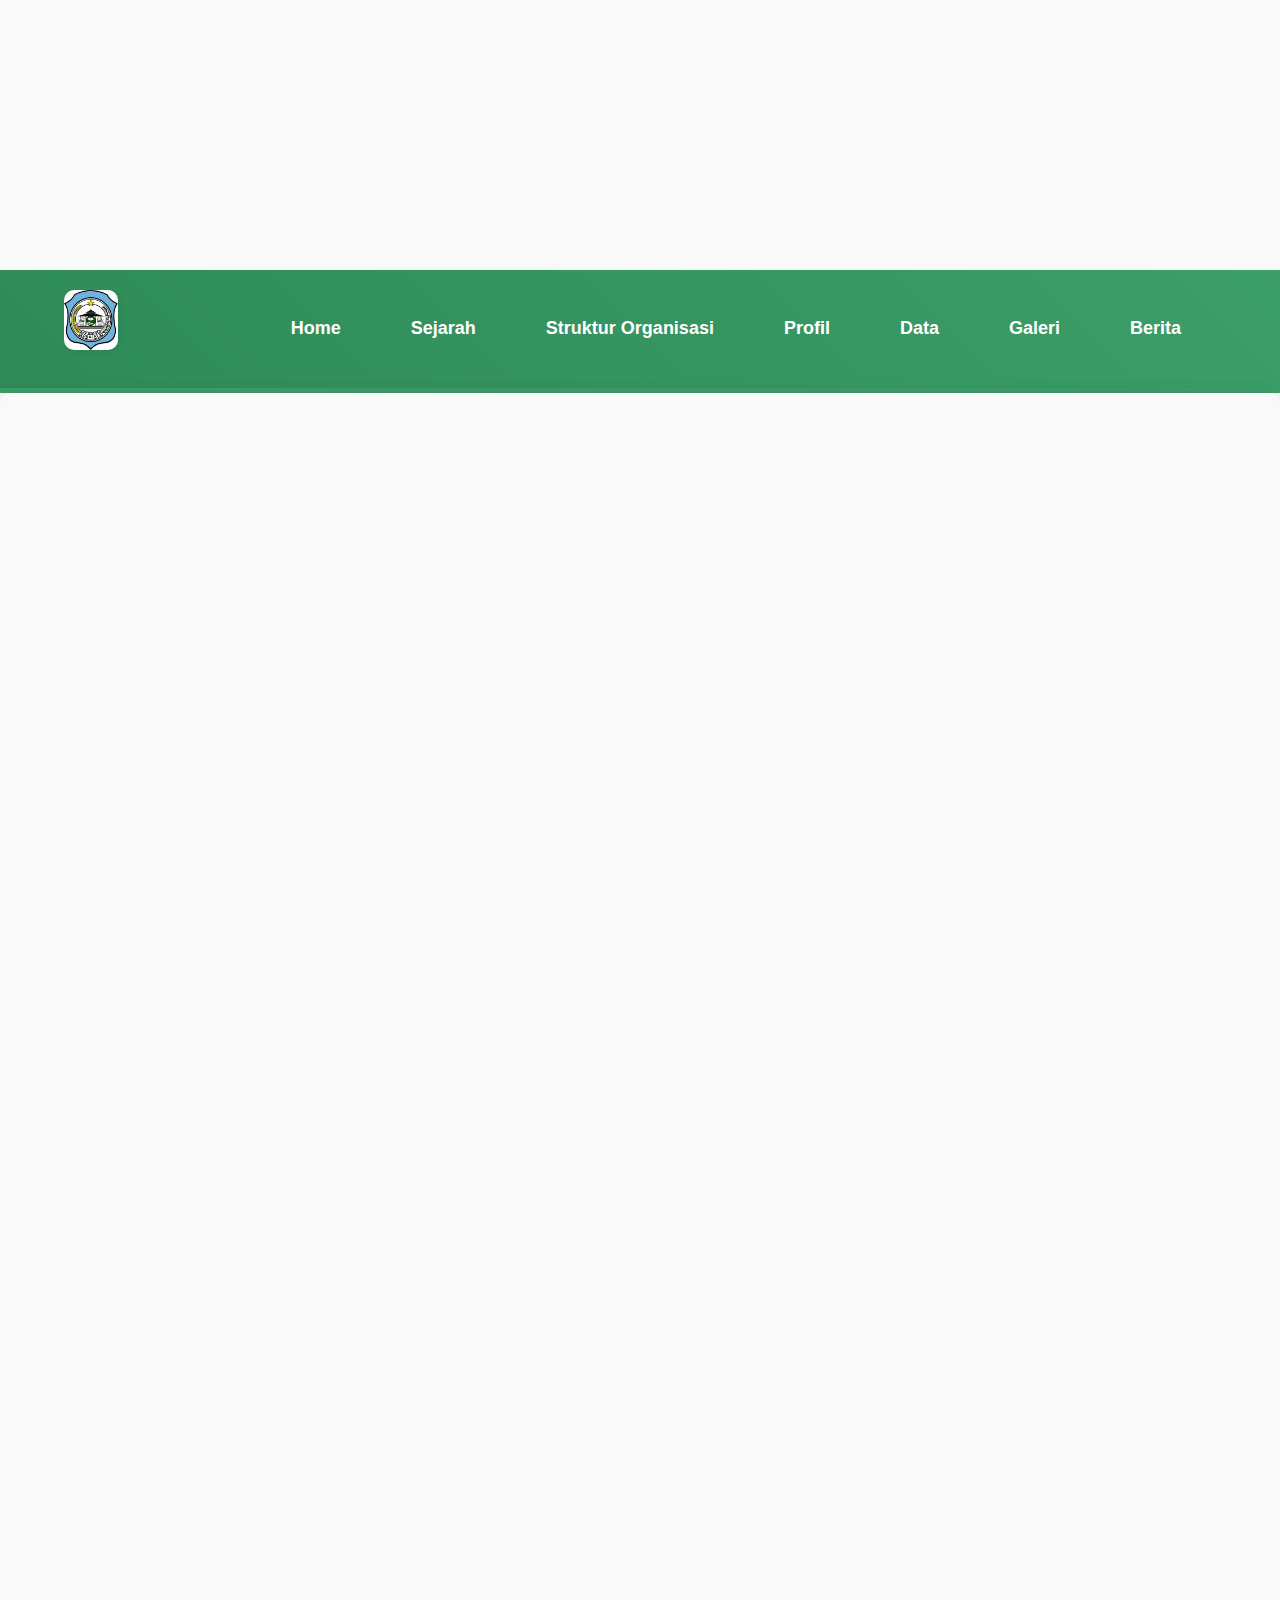
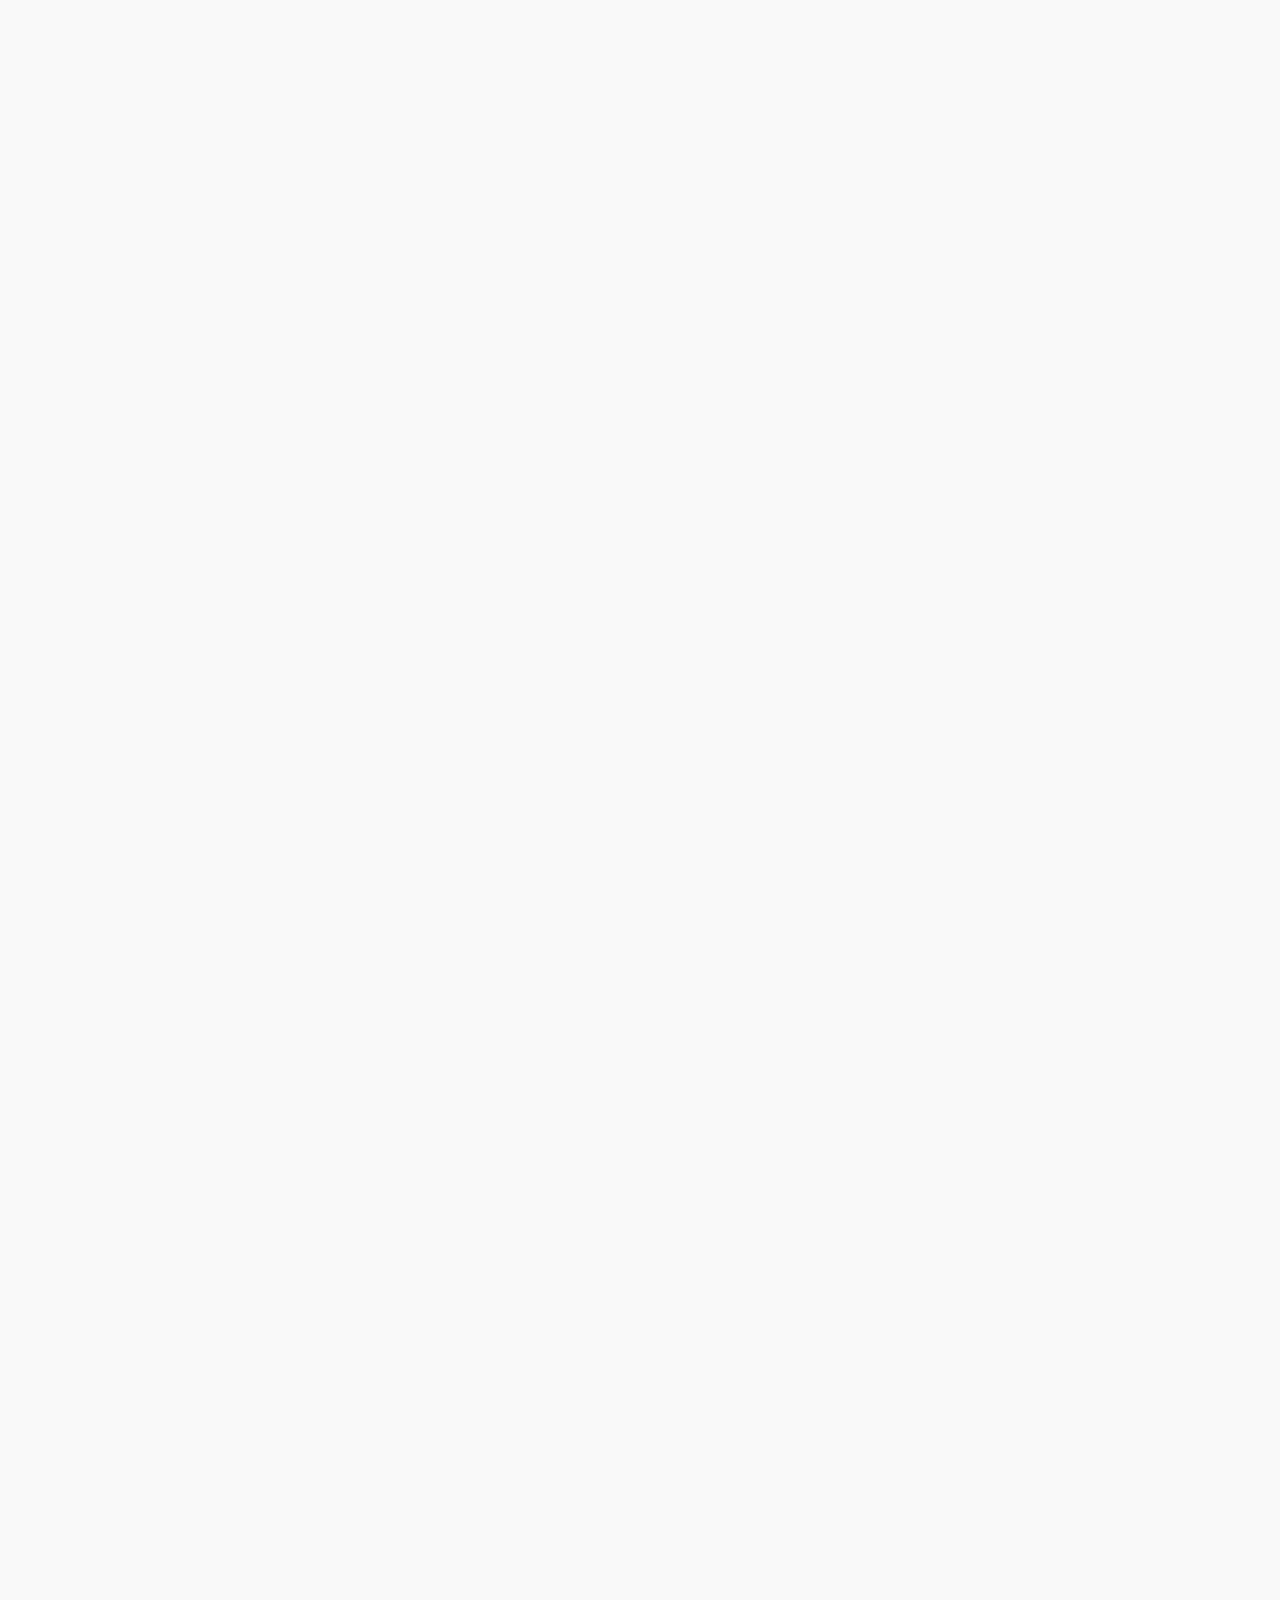
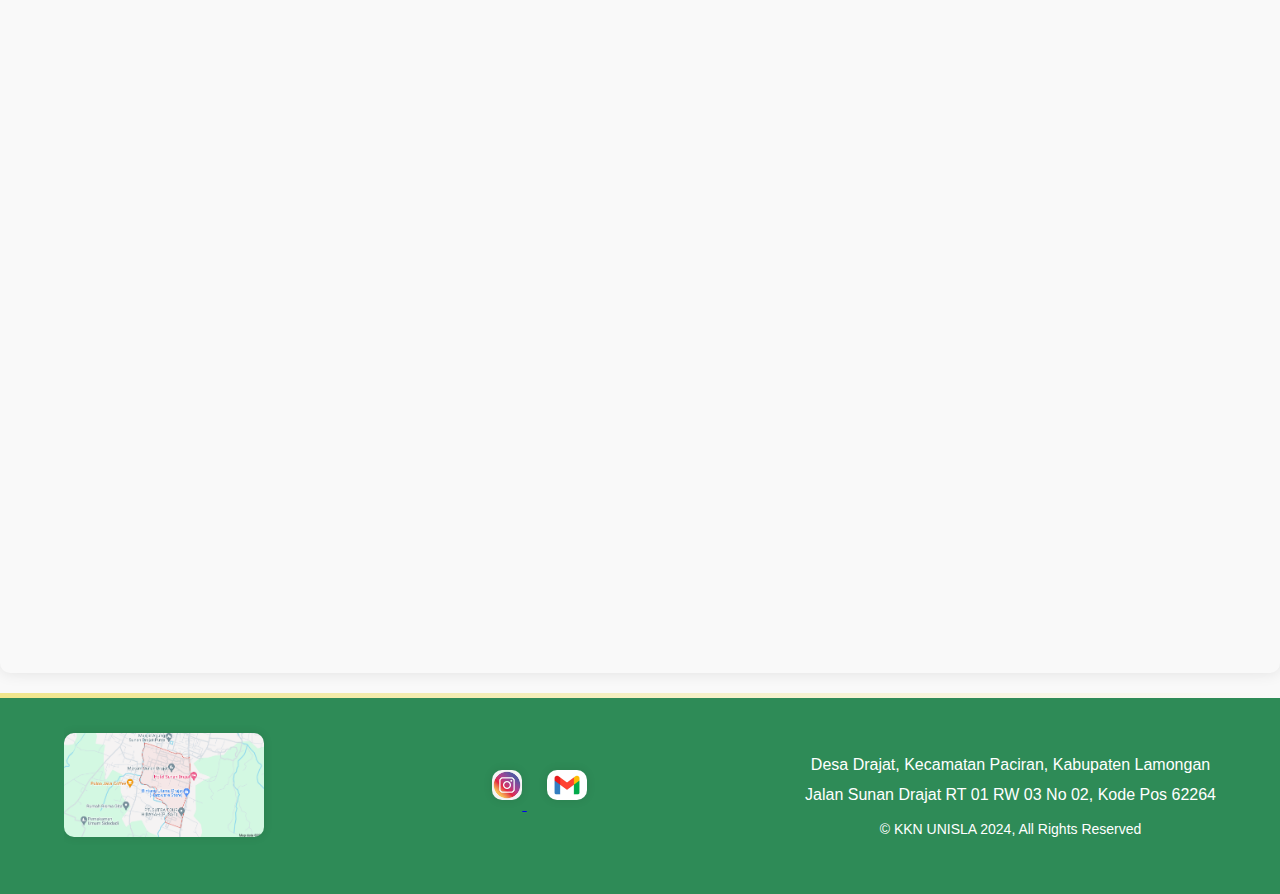
==== commit 26cbe9d4: "Update berita.html" ====
--- a/berita.html
+++ b/berita.html
@@ -133,7 +133,7 @@
             Pendampingan Pembuatan NIB Mahasiswa UNISLA Kepada Pelaku UMKM Desa Drajat
           </h3>
           <p>Tanggal Publikasi: 28 Agustus 2024</p>
-          <img src="foto/nib.jpg" alt="Gambar Berita" width="300px" />
+          <img src="foto/nib.png" alt="Gambar Berita" width="300px" />
           <p>
             Mahasiswa Kuliah Kerja Nyata (KKN) Universitas Islam Lamongan, melakukan pendampingan pembuatan NIB kepada para pelaku UMKM yang ada di desa Drajat. Kegiatan ini merupakan giat pengabdian masyarakat guna terjaminya legalitas produk dari pelaku usaha yang ada di desa drajat.
           </p>
